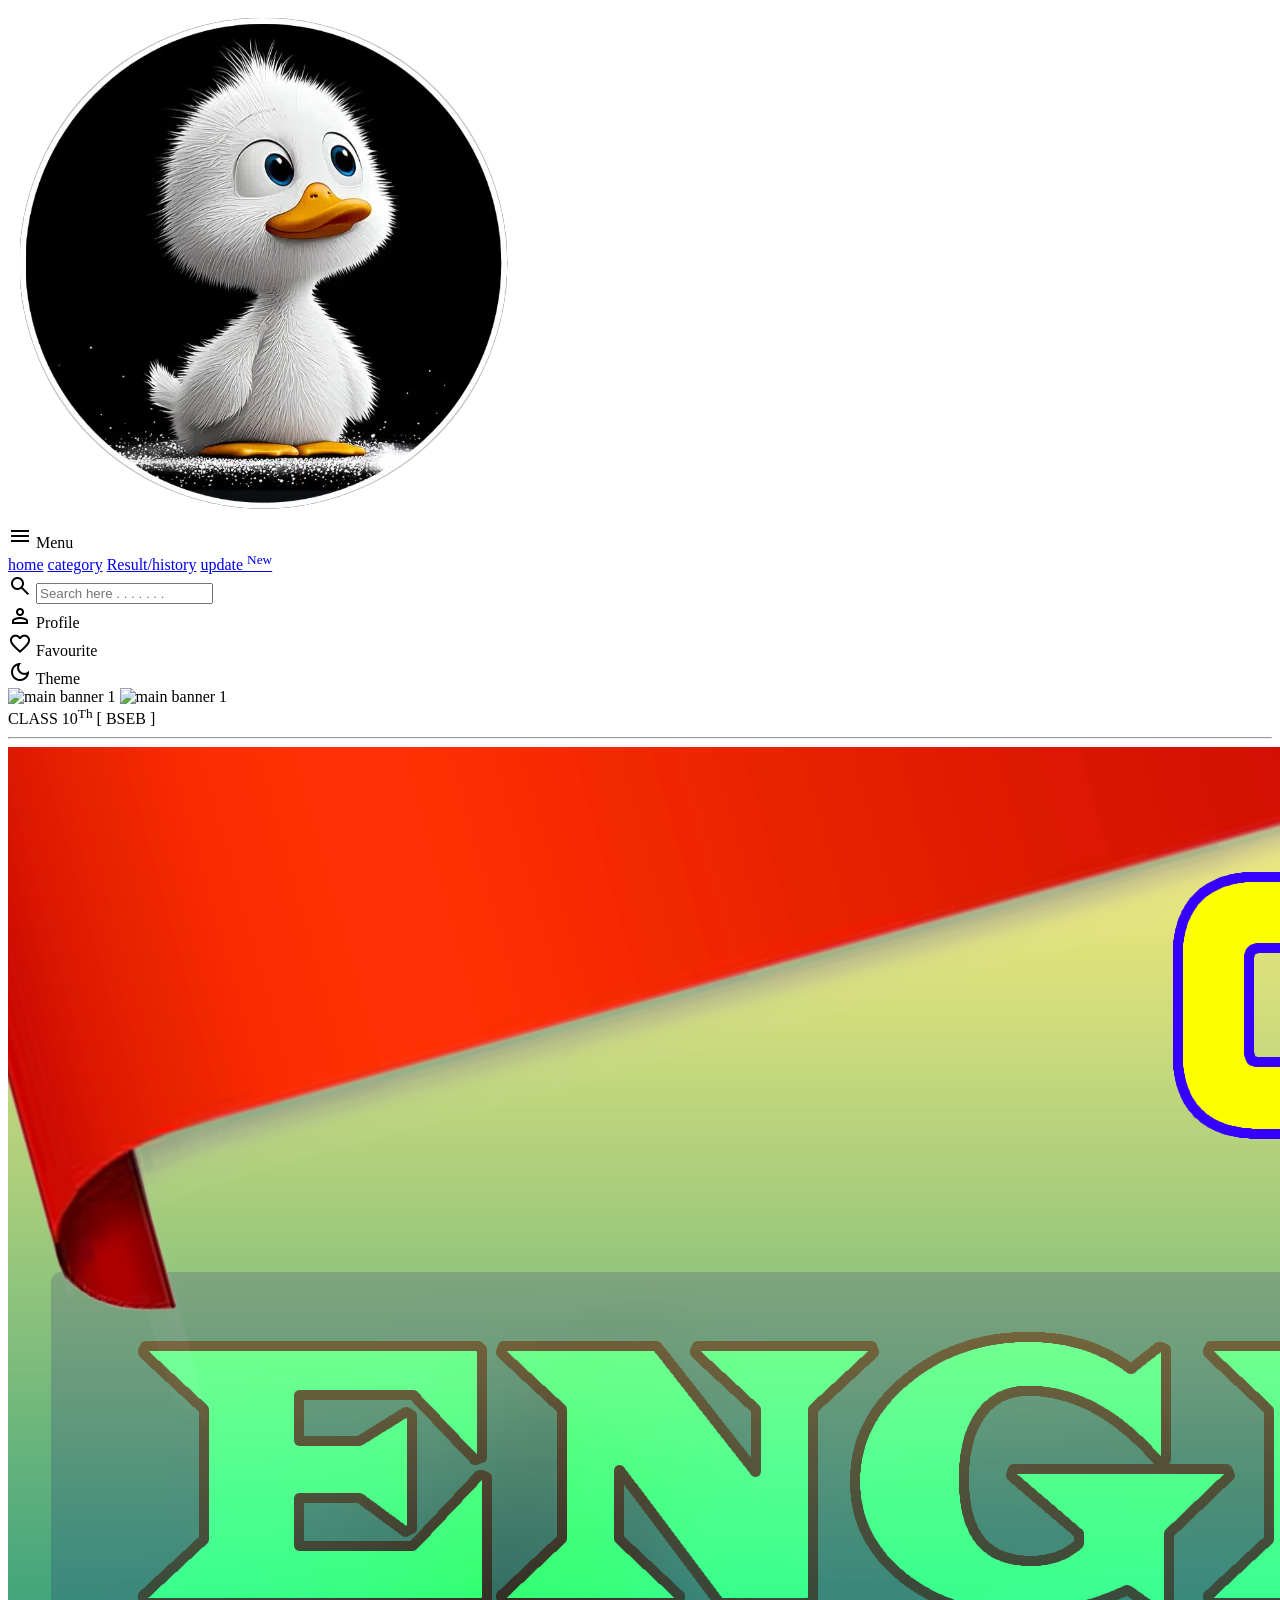
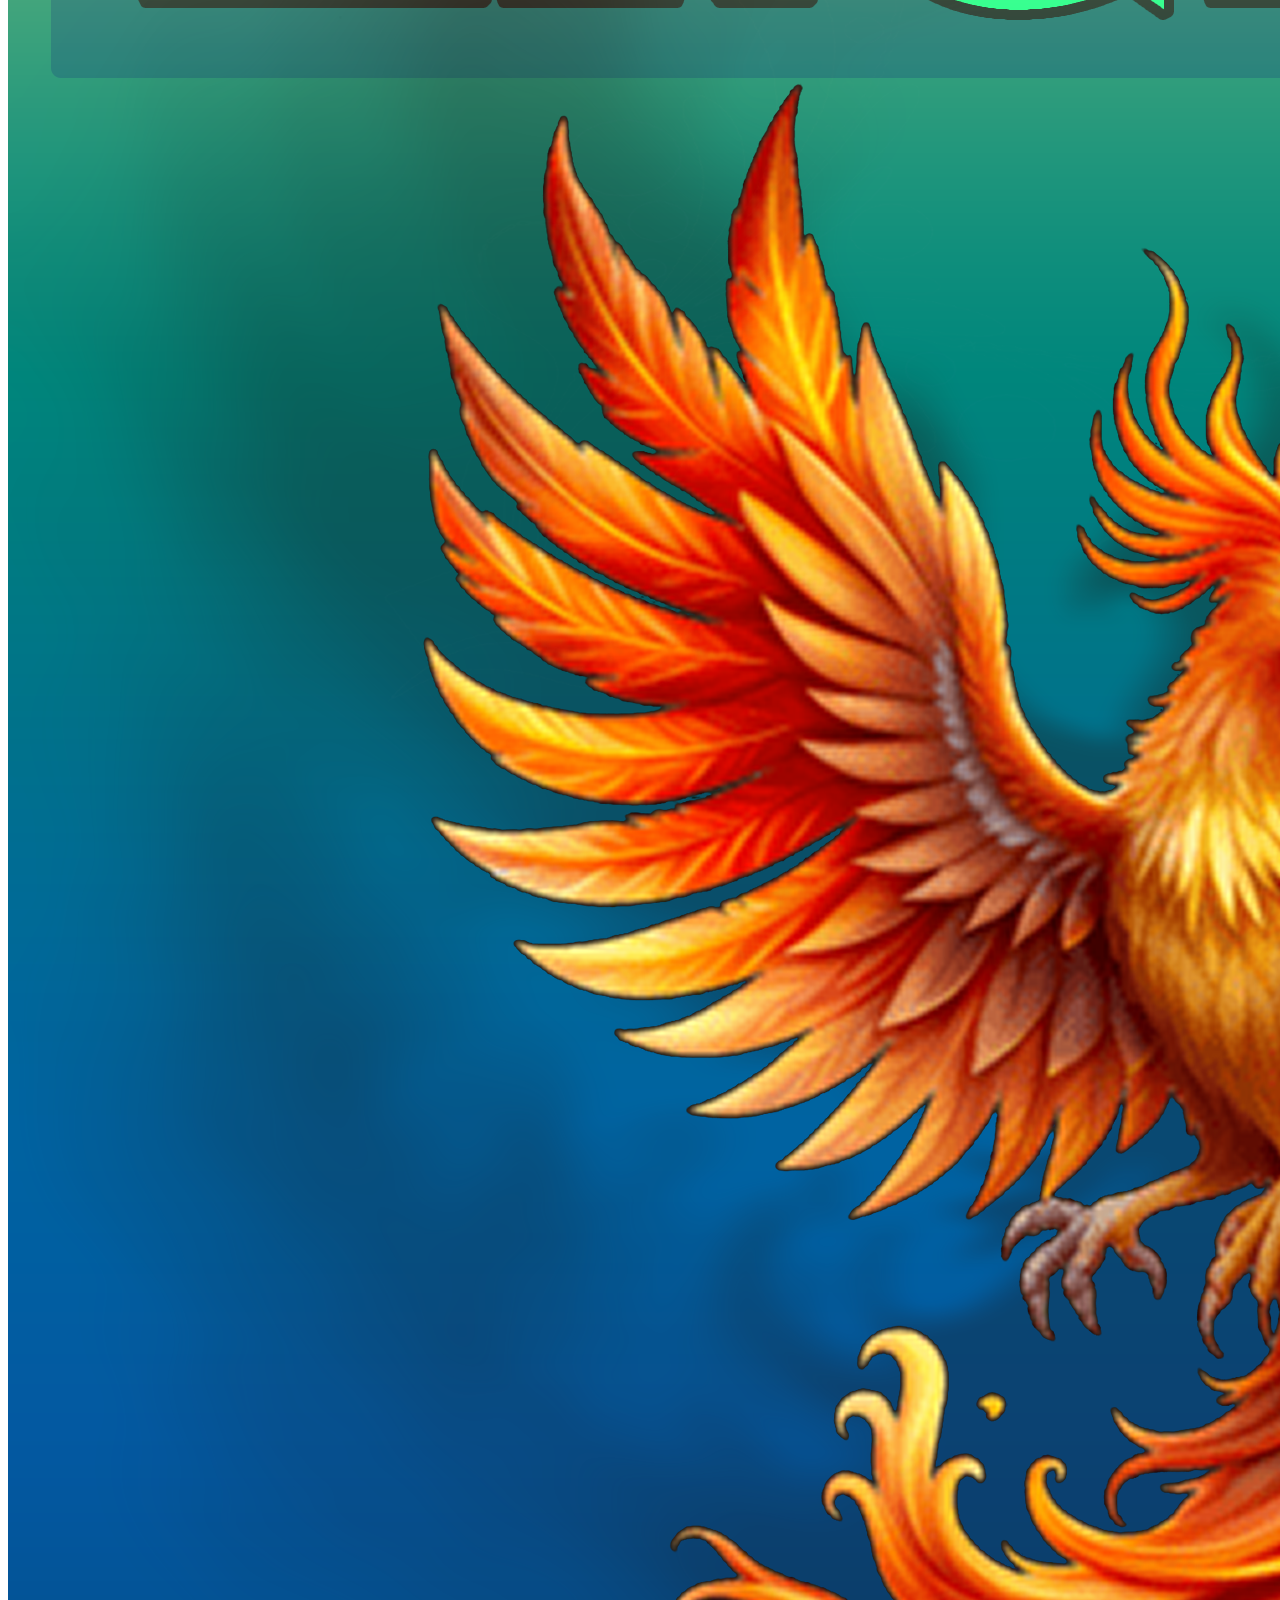
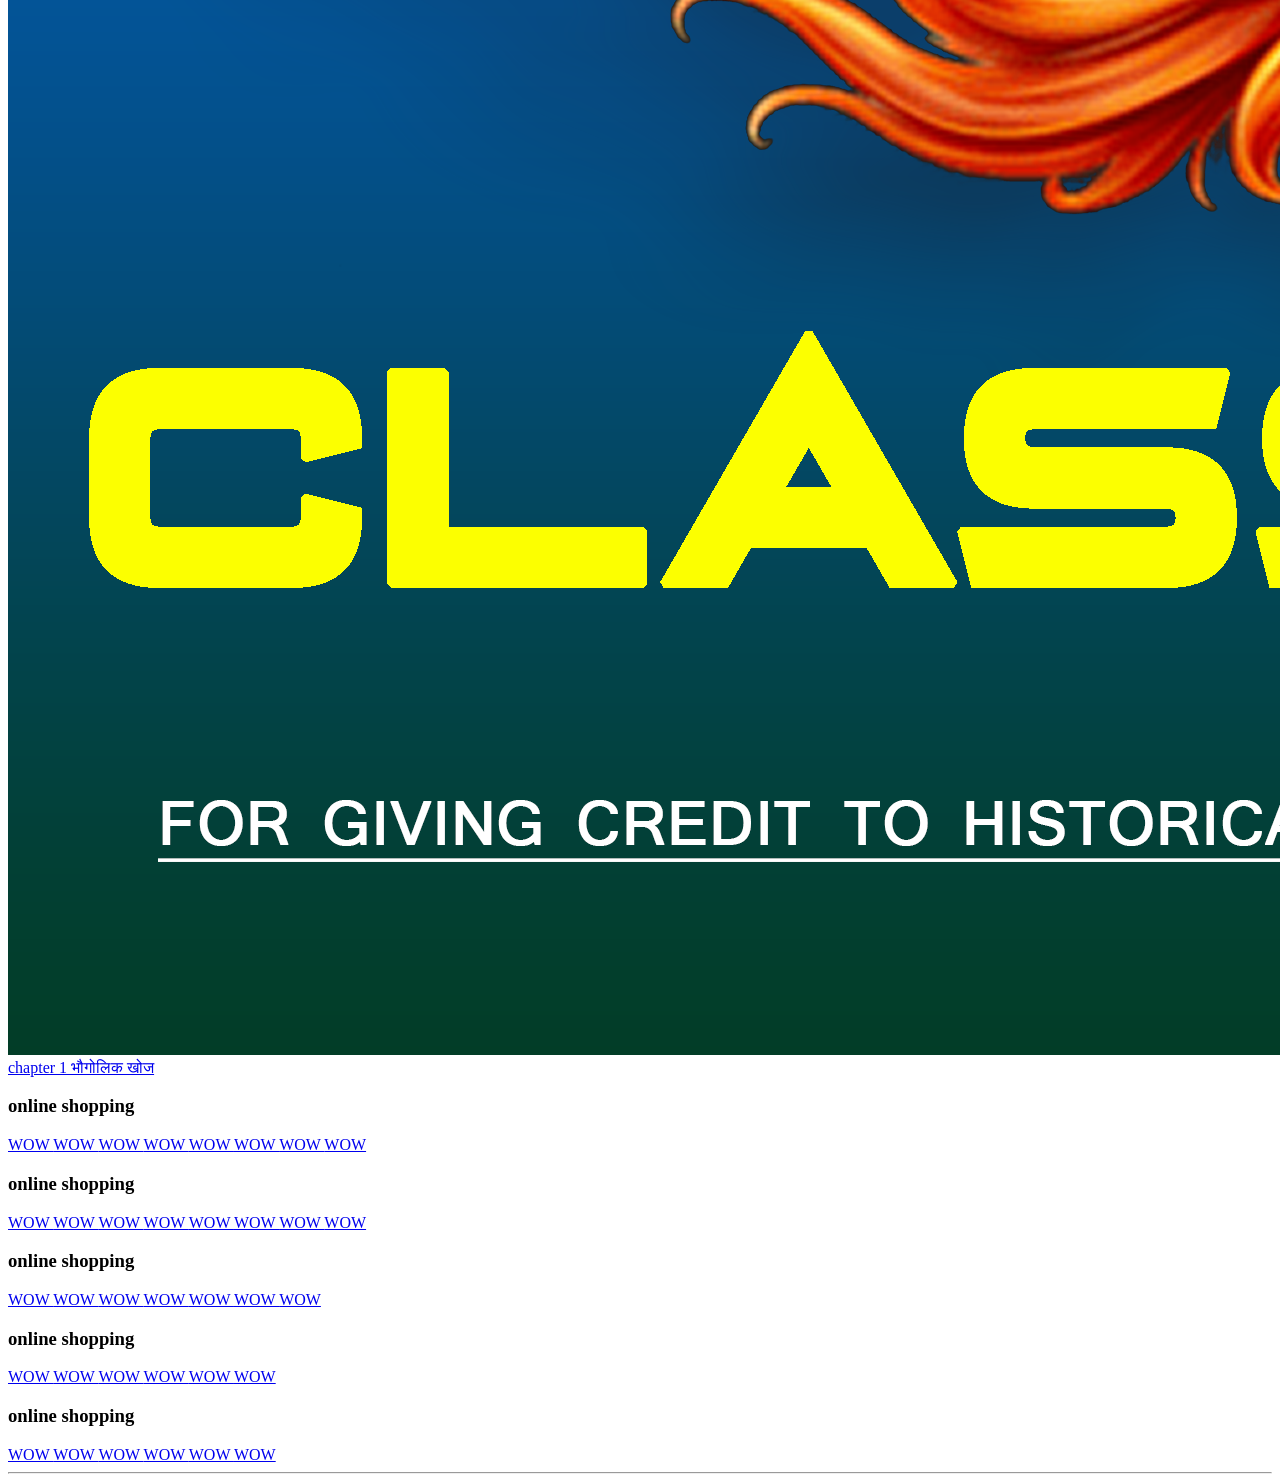
==== pages/class 10/english10.html @ db26422e "Updated code, added new images, and removed old files" ====
<!DOCTYPE html>
<html lang="en">
<head>
    <meta charset="UTF-8">
    <meta name="viewport" content="width=device-width, initial-scale=1.0">
    <title>Ayan's_series</title>
    <link rel="stylesheet" href="/../../index.css">
<link rel="stylesheet" href="https://fonts.googleapis.com/css2?family=Material+Symbols+Outlined:opsz,wght,FILL,GRAD@24,400,0,0" />

    
</head>
<body>
    <header>
        <div class="logo_container">
            <a href="../../index.html"><img class="quiz_home" src="../../images/LOGO/as.png" alt="quiz Home"></a>
        </div>

        <div id="mobile-menu-toggle" class="mobile_menu_button">
        <span class="material-symbols-outlined">menu</span>
        <span class="action_name">Menu</span>
         </div>

        <nav class="nav_bar" id="main-nav">
            <a href="../../index.html">home</a> 
            <a href="#">category</a> 
            <a href="#">Result/history</a>
            <a href="#">update <sup>New</sup></a>
        </nav>

        <div class="search_bar">
            <span class="material-symbols-outlined search_icon" >search</span>
               <input class="search_input" placeholder="Search here . . . . . . .  "> 
     </div>
        <div class="action_bar">
             <div class="action_container"><span class="material-symbols-outlined action_icon">person</span>
                   <span class="action_name">Profile</span> </div>
                   
                    <div class="action_container"><span class="material-symbols-outlined">
favorite
</span>
                   <span class="action_name">Favourite</span> </div>

                 

                   <div class="action_container" id="dark-mode-toggle" style="cursor: pointer;">
                <span class="material-symbols-outlined" id="mode-icon">dark_mode</span>
                <span class="action_name">Theme</span>
            </div>
    </DIV>
      

    </header>

    <main>
    <div class="banner_container">
        <div class="banner_wrapper" id="banner_wrapper">
            <img class="banner_image" src="../../IMAGES/BNR/mainbanner.png" alt="main banner 1" width="150px">
            <img class="banner_image" src="../../IMAGES/BNR/bannerr2.png" alt="main banner 1" width="150px">
        </div>
    

    <div class="category_heading">CLASS 10<SUP>Th</SUP>  [ BSEB ]</div>
       
        <hr>

        <div class="category_items">

    <a href="https://example.com" target="_blank" class="image-container">
    <img src="../../images/study/10CL/eng.png" alt="Description" class="quiz-img">
  <div class="image-text">chapter 1 भौगोलिक खोज </div>
</a>



<!---
            <a href="https://example.com" target="_blank" class="image-container">
  <img src="images/study/HISTORY.png" alt="Description" class="quiz-img">
  <div class="image-text">chapter 1 भौगोलिक खोज </div>
</a>
        </div>

        -->

    </main>

    <footer>
        <div class="footer_container">
            <div class="footer_column">
            <h3 >online shopping </h3>

            <a href="#">WOW </a>
            <a href="#">WOW </a>
            <a href="#">WOW </a>
            <a href="#">WOW </a>
            <a href="#">WOW </a>
            <a href="#">WOW </a>
            <a href="#">WOW </a>
            <a href="#">WOW </a>
        </div>

        <div class="footer_column">
            <h3 >online shopping </h3>

            <a href="#">WOW </a>
            <a href="#">WOW </a>
            <a href="#">WOW </a>
            <a href="#">WOW </a>
            <a href="#">WOW </a>
            <a href="#">WOW </a>
            <a href="#">WOW </a>
            <a href="#">WOW </a>
        </div><div class="footer_column">
            <h3 >online shopping </h3>

            <a href="#">WOW </a>
            <a href="#">WOW </a>
            <a href="#">WOW </a>
            <a href="#">WOW </a>
            <a href="#">WOW </a>
            <a href="#">WOW </a>
            <a href="#">WOW </a>
        </div><div class="footer_column">
            <h3 >online shopping </h3>

            <a href="#">WOW </a>
            <a href="#">WOW </a>
            <a href="#">WOW </a>
            <a href="#">WOW </a>
            <a href="#">WOW </a>
            <a href="#">WOW </a>
        </div><div class="footer_column">
            <h3 >online shopping </h3>

            <a href="#">WOW </a>
            <a href="#">WOW </a>
            <a href="#">WOW </a>
         <a href="#">WOW </a>
            <a href="#">WOW </a>
            <a href="#">WOW </a>
        </div>
    </div>

        <hr>
    </footer>
     <script src="../../script.js"></script>
</body>
</html>
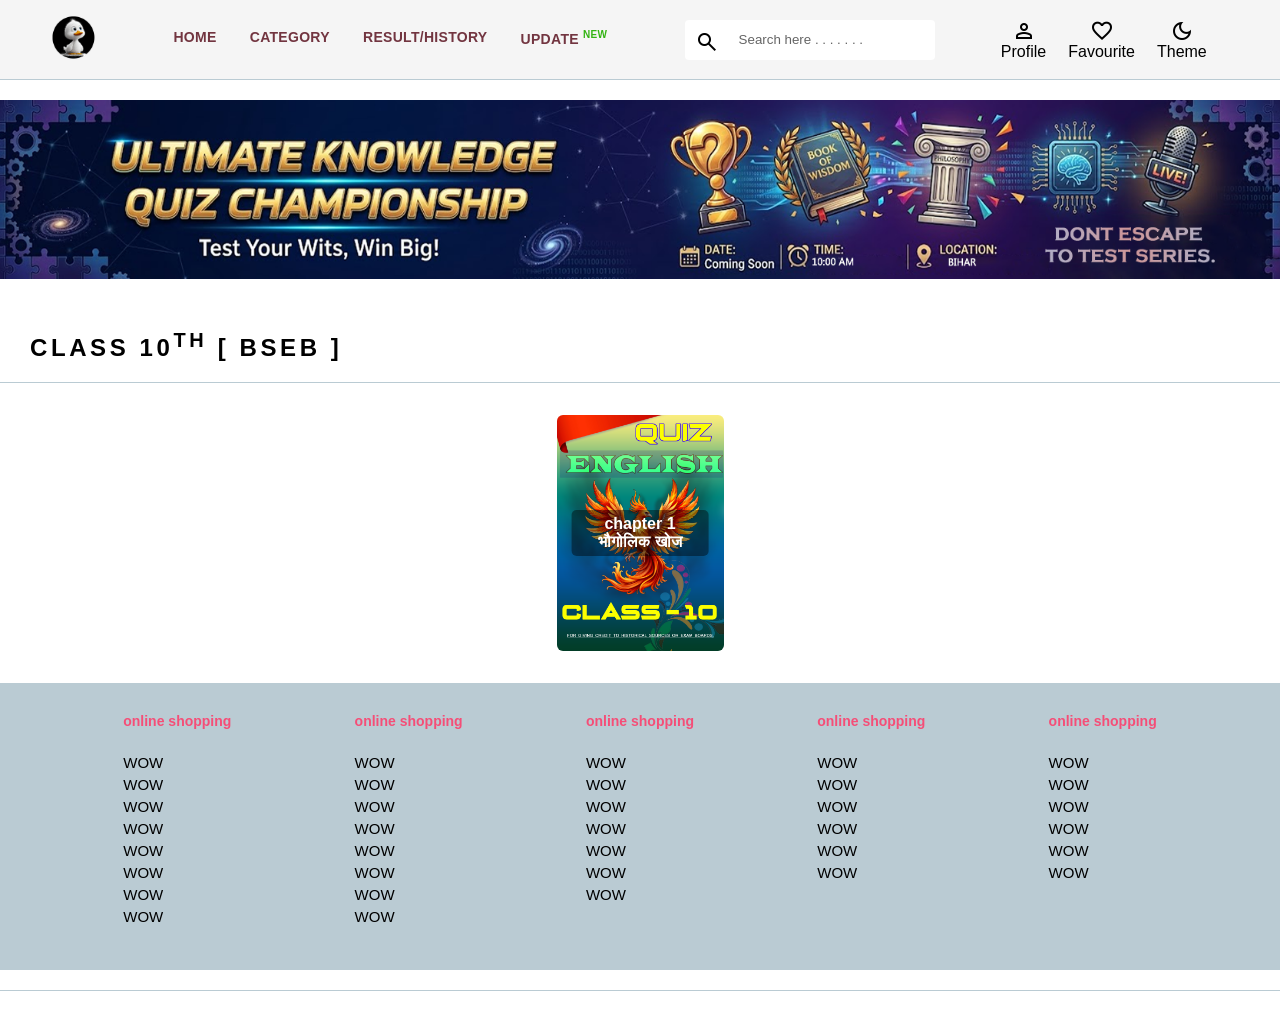
==== commit d428ed5d: "Updated code, added new images, and removed old files" ====
--- a/pages/class 10/english10.html
+++ b/pages/class 10/english10.html
@@ -4,7 +4,7 @@
     <meta charset="UTF-8">
     <meta name="viewport" content="width=device-width, initial-scale=1.0">
     <title>Ayan's_series</title>
-    <link rel="stylesheet" href="/../../index.css">
+    <link rel="stylesheet" href="/../../style.css">
 <link rel="stylesheet" href="https://fonts.googleapis.com/css2?family=Material+Symbols+Outlined:opsz,wght,FILL,GRAD@24,400,0,0" />
 
     
@@ -54,8 +54,8 @@
     <main>
     <div class="banner_container">
         <div class="banner_wrapper" id="banner_wrapper">
-            <img class="banner_image" src="../../IMAGES/BNR/mainbanner.png" alt="main banner 1" width="150px">
-            <img class="banner_image" src="../../IMAGES/BNR/bannerr2.png" alt="main banner 1" width="150px">
+            <img class="banner_image" src="../../images/BNR/mainbanner.png" alt="main banner 1" width="150px">
+            <img class="banner_image" src="../../images/BNR/bannerr2.png" alt="main banner 1" width="150px">
         </div>
     
 
--- a/style.css
+++ b/style.css
@@ -0,0 +1,444 @@
+/* --- CSS Variables aur Global Styles --- */
+:root {
+    /* Default (Light) Mode Colors */
+    --bg-color: #ffffff;
+    --text-color: #000000;
+    --header-bg: whitesmoke;
+    --header-border: #bacbd3;
+    --nav-link-color: rgb(114, 53, 64);
+    --search-bg: rgb(255, 255, 255);
+    --footer-bg: #bacbd3;
+    --card-border: transparent; /* Regular mode border */
+    
+    /* Global transitioning */
+    --transition-speed: 0.3s;
+}
+
+/* Dark Mode Colors (Jab body par .dark-mode class ho) */
+body.dark-mode {
+    --bg-color: #121212; /* Very dark gray */
+    --text-color: #e0e0e0; /* Light gray text */
+    --header-bg: #1f1f1f; /* Slightly lighter dark for header */
+    --header-border: #333333;
+    --nav-link-color: #ef7c01; /* Highlight color in dark mode */
+    --search-bg: #2d2d2d;
+    --footer-bg: #1a1a1a;
+    --card-border: #444444; /* Borders for images in dark mode */
+}
+
+* {
+    margin: 0;
+    padding: 0;
+    font-family: Assistant, -apple-system, BlinkMacSystemFont, Segoe UI,
+    Roboto, Helvetica, Arial, sans-serif;
+    box-sizing: border-box;
+}
+
+body {
+    background-color: var(--bg-color);
+    color: var(--text-color);
+    /* Smooth theme switching */
+    transition: background-color var(--transition-speed) ease, color var(--transition-speed) ease;
+}
+
+header {
+    display: flex;
+    background-color: var(--header-bg);
+    height: 80px;
+    justify-content: space-between;
+    align-items: center;
+    border-bottom: 1px solid var(--header-border);
+    position: sticky;
+    top: 0;
+    z-index: 1000;
+    width: 100%;
+    transition: background-color var(--transition-speed) ease, border-color var(--transition-speed) ease;
+}
+
+.quiz_home {
+    height: 45px;
+}
+
+.logo_container {
+    margin-left: 4%; 
+}
+  
+.action_bar {
+    margin-right: 4%;
+}
+
+.nav_bar {
+    display: flex;
+    min-width: 500px;
+    justify-content: space-evenly;
+}
+
+.nav_bar a {
+    font-size: 14px ;
+    letter-spacing: .3px ;
+    color: var(--nav-link-color);
+    font-weight: 700;
+    text-transform: uppercase;
+    text-decoration: none;
+    padding: 28px 0;
+    border-bottom: solid var(--header-bg) ; /* Matches header background */
+    transition: color var(--transition-speed) ease, border-color var(--transition-speed) ease;
+}
+
+.nav_bar a:hover{
+    border-bottom: 3px solid #f54e77;
+}
+
+.nav_bar a sup {
+    font-size: 10px;
+    color: rgb(52, 180, 20);
+}
+
+.search_bar {
+    height: 40px;
+    min-width: 250px;
+    display: flex;
+    align-items: center;
+}
+
+.search_icon {
+box-sizing: content-box;
+height: 20px;
+padding: 10px;  
+background-color: var(--search-bg);
+color: var(--text-color);
+border-radius: 4px 0 0 4px;
+transition: background-color var(--transition-speed) ease, color var(--transition-speed) ease;
+}
+
+.search_input {
+    /* Fixed color ki jagah variable use karein */
+    color: var(--text-color); 
+    
+    background-color: var(--search-bg);
+    flex-grow: 1;
+    height: 40px;
+    border: 0;
+    border-radius: 0 4px 4px 0;
+    padding-left: 10px;
+    outline: none; /* Input click karne par blue border hatane ke liye */
+    
+    /* Smooth transition dono color aur background ke liye */
+    transition: background-color var(--transition-speed) ease, color var(--transition-speed) ease;
+}
+
+/* Optional: Placeholder ka color bhi light/dark ke hisab se adjust karne ke liye */
+.search_input::placeholder {
+    color: var(--text-color);
+    opacity: 0.6; /* Thoda halka dikhne ke liye */
+}
+.action_bar {
+display: flex;
+min-width: 250px; /* Biyaada space toggle button ke liye */
+justify-content: space-evenly;
+}
+
+.action_container {
+    display: flex;
+    flex-direction: column;
+    align-items: center;
+    color: var(--text-color);
+    transition: color var(--transition-speed) ease;
+}
+
+/* --- Main content styling --- */
+
+.banner_container {
+    margin: 20px 0;
+}
+.banner_image {
+width: 100%;
+}
+
+.category_heading {
+    text-transform: uppercase;
+    color: var(--text-color);
+    letter-spacing: .15em;
+    font-size: 1.5em;
+    margin: 50px 0 10px 30px;
+    font-weight: 700;
+    transition: color var(--transition-speed) ease;
+}
+
+.category_items {
+display: flex;
+flex-wrap: wrap;
+justify-content: space-evenly;
+gap: 15px; /* Images ke beech space */
+padding: 10px;
+
+}
+
+/* Category images ke liye borders in dark mode */
+
+.category_items a img {
+    border: 2px solid var(--card-border);
+    border-radius: 8px; /* Optional: smooth corners */
+    transition: border-color var(--transition-speed) ease;
+    width: 171px;
+}
+
+/* image me text k liye hai */
+
+
+.image-container {
+  position: relative; /* Text ko iske andar rakhne ke liye zaroori */
+  display: inline-block;
+  text-decoration: none; /* Underline hatane ke liye */
+}
+
+.quiz-img {
+  width: 200px;
+  height: auto;
+  display: block;
+  border-radius: 10px; /* Optional: corners round karne ke liye */
+}
+
+.image-text {
+  position: absolute; /* Text ko image ke upar float karwayega */
+  top: 50%;           /* Upar se 50% niche */
+  left: 50%;          /* Left se 50% aage */
+  transform: translate(-50%, -50%); /* Perfect center ke liye */
+  
+  /* Text Style */
+  color: rgb(255, 255, 255);
+  font-weight: bold;
+  font-size: 16px;
+  background-color: rgba(1, 1, 1, 0.418); /* Text ke piche halka black shade */
+  padding: 5px 10px;
+  border-radius: 5px;
+  width: 80%;         /* Text ki width */
+  text-align: center;
+}
+
+/* Hover Effect: Mouse le jane par text chamkega */
+.image-container:hover .image-text {
+  background-color: rgba(164, 255, 28, 0);
+  transform: translate(-50%, -50%) scale(1.1);
+}
+
+
+
+.study_item {
+width: 250px;
+}
+
+hr {
+    border: 0;
+    border-top: 1px solid var(--header-border);
+    margin: 20px 0;
+    transition: border-color var(--transition-speed) ease;
+}
+
+/* --- Footer styling --- */
+
+.footer_container {
+    padding: 30px 0px 40px 0px ;
+    background: var(--footer-bg);
+    display: flex;
+    justify-content: space-evenly;
+    transition: background-color var(--transition-speed) ease;
+}
+
+.footer_column {
+    display: flex;
+    flex-direction: column;
+}
+
+.footer_column h3 {
+    color: #f54e77;
+    font-size: 14px;
+    margin-bottom: 25px;
+}
+
+.footer_column a {
+    color: var(--text-color);
+    display: block;
+    font-size: 15px;
+    text-decoration: none;
+    padding-bottom: 5px;
+    transition: color var(--transition-speed) ease;
+}
+ 
+/* ... [Existing CSS] ... */
+
+.banner_container {
+    margin: 20px 0;
+    overflow: hidden; /* Zaroori hai taki bahar ki images na dikhein */
+    width: 100%;
+    position: relative;
+}
+
+/* Naya element: Images ko ek line mein lane ke liye */
+.banner_wrapper {
+    display: flex; /* Images ko horizontal line mein set karein */
+    width: 200%; /* Do images hain, isliye double width */
+    transition: transform 0.5s ease-in-out; /* Slide animation transition */
+}
+
+.banner_image {
+    width: 50%; /* Har image container ki half width legi (yani full screen) */
+    flex-shrink: 0; /* Images ko squeeze hone se rokega */
+}
+
+/* mobile view*/
+
+/* --- MOBILE VIEW LOGIC (Phone ke liye) --- */
+
+/* Desktop par Menu Button hide rahega */
+.mobile_menu_button {
+    display: none;
+}
+
+@media (max-width: 768px) {
+    header {
+        height: auto;
+        padding: 10px 4%;
+        flex-wrap: wrap; /* Items ko align karne ke liye */
+    }
+
+    /* Logo, Toggle, Action Bar ko ek row mein lane ke liye */
+    .logo_container { order: 1; margin-left: 0; }
+    #mobile-menu-toggle { order: 2; display: flex !important; flex-direction: column; align-items: center; cursor: pointer; }
+    .action_bar { order: 3; min-width: auto; gap: 10px; margin-right: 0; }
+    
+    /* Search Bar ko poori width dekar neeche lane ke liye */
+    .search_bar { order: 4; width: 100%; margin: 10px 0; min-width: 100%; }
+
+    /* Nav Bar ko Dropdown banana */
+    .nav_bar {
+        display: none; /* Default hidden */
+        order: 5;
+        width: 100%;
+        min-width: 100%;
+        flex-direction: column;
+        background: var(--header-bg);
+        position: absolute;
+        top: 100%; /* Header ke bilkul niche */
+        left: 0;
+        z-index: 999;
+        border-bottom: 2px solid var(--header-border);
+        padding: 10px 0;
+    }
+
+    /* Jab Menu click ho to ye class add hogi */
+    .nav_bar.active {
+        display: flex;
+    }
+
+    .nav_bar a {
+        padding: 15px 0;
+        width: 100%;
+        text-align: center;
+        border-bottom: 1px solid var(--header-border);
+    }
+}
+
+/* --- DESKTOP SETTINGS (Default) --- */
+.mobile_menu_button {
+    display: none; /* Desktop par hide rahega */
+}
+
+/* --- MOBILE VIEW LOGIC (Phone ke liye Professional Look) --- */
+@media (max-width: 768px) {
+    header {
+        height: auto;
+        padding: 10px 15px;
+        display: flex;
+        justify-content: space-between;
+        align-items: center;
+        flex-wrap: wrap; 
+        position: relative; /* Dropdown positioning ke liye */
+    }
+
+    /* 1. Logo Left mein */
+    .logo_container { 
+        order: 1; 
+        margin-left: 0; 
+    }
+
+    /* 2. Action Bar beech mein (Right side ki taraf pushed) */
+    .action_bar { 
+        order: 2; 
+        display: flex;
+        gap: 12px;
+        min-width: auto;
+        margin-right: 15px;
+        margin-left: auto; 
+    }
+
+    /* 3. Toggle Button Extreme Right mein */
+    #mobile-menu-toggle { 
+        order: 3; 
+        display: flex !important; 
+        flex-direction: column; 
+        align-items: center; 
+        cursor: pointer;
+        color: var(--text-color);
+    }
+
+    #mobile-menu-toggle .material-symbols-outlined {
+        font-size: 28px;
+    }
+
+    #mobile-menu-toggle .action_name {
+        font-size: 10px;
+        text-transform: uppercase;
+        font-weight: bold;
+    }
+
+    /* 4. Search Bar Full Width Niche Line mein */
+    .search_bar { 
+        order: 4; 
+        width: 100%; 
+        margin: 12px 0 5px 0; 
+        min-width: 100%; 
+    }
+
+    /* 5. Dropdown Menu ka Style */
+    .nav_bar {
+        display: none; /* Hidden by default */
+        order: 5;
+        width: 100%;
+        position: absolute;
+        top: 100%; 
+        left: 0;
+        background: var(--header-bg);
+        flex-direction: column;
+        z-index: 999;
+        box-shadow: 0 10px 15px rgba(0,0,0,0.1); 
+        border-top: 1px solid var(--header-border);
+        padding: 10px 0;
+    }
+
+    /* JS is class ko click par add karega */
+    .nav_bar.active {
+        display: flex;
+        animation: slideDown 0.3s ease-out;
+    }
+
+    .nav_bar a {
+        padding: 15px;
+        text-align: center;
+        border-bottom: 1px solid var(--header-border);
+        font-size: 15px;
+        width: 100%;
+        display: block;
+    }
+}
+
+.nav_bar.active {
+    display: flex;
+    animation: slideDown 0.3s ease-out;
+}
+
+/* Smooth Animation */
+@keyframes slideDown {
+    from { opacity: 0; transform: translateY(-10px); }
+    to { opacity: 1; transform: translateY(0); }
+}
